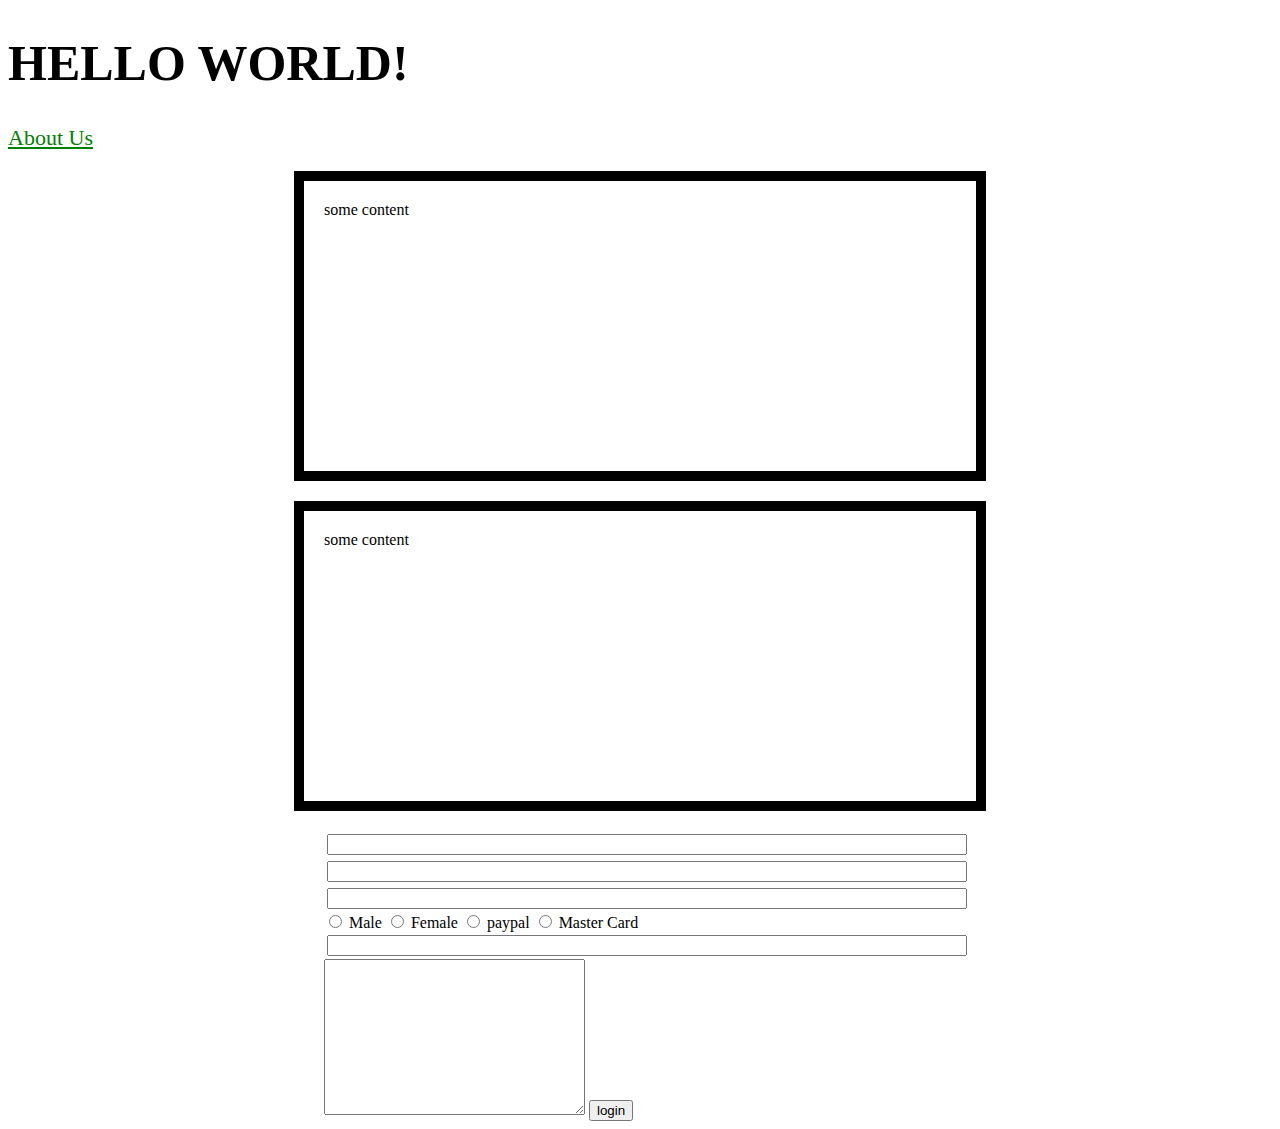
==== day3/index.html @ df44c2a4 "today exercise" ====
<!DOCTYPE html>
<html lang="en">
<head>
    <meta charset="UTF-8">
    <meta name="viewport" content="width=device-width, initial-scale=1.0">
    <meta http-equiv="X-UA-Compatible" content="ie=edge">

    <link rel="stylesheet" href="mystyle.css">

    <title>Document</title>
</head>
<body>
    
    <h1>HELLO WORLD!</h1>

    <a href="http://" class="my_color my_font">
        About Us
    </a>

    <div class="my_box">
        some content
    </div>

    <div class="my_box">
        some content
    </div>


    <form action="" method="">

        <input type="text" name="" id="" class="my_input_txt">

        <input type="text" name="" id="" class="my_input_txt">

        <input type="password" name="" id="" class="my_input_txt">

        <input type="radio" name="gender" id=""> Male
        <input type="radio" name="gender" id=""> Female

        <input type="radio" name="payment" id=""> paypal
        <input type="radio" name="payment" id=""> Master Card

        <input type="tel" name="" id="" class="my_input_txt">

        <textarea name="" id="" cols="30" rows="10"></textarea>

        <input type="submit" value="login">

    </form>


</body>
</html>
---- day3/mystyle.css ----
a:hover {
    color:red;
    text-decoration:none;
}

a:focus {
    color:yellow;
}

.my_color {
    color: green;
}

.my_font {
    font-size:22px;
}

.my_box {
    border:10px solid black;
    padding:20px;
    margin:20px;
    width:50%;
    height:250px;
    background-image: url(banner.jpg);
    background-size: cover;
    background-attachment:fixed;

    margin-left:auto;
    margin-right:auto;
}

form {
    width:50%;
    margin-left:auto;
    margin-right:auto;
}

.my_input_txt {
    width:100%;
    margin: 3px;
}

@media (max-width:500px) {

    h1 {
        font-size:10px;
    }

}

@media (min-width:1000px) {

    h1 {
        font-size:50px;
    }

}
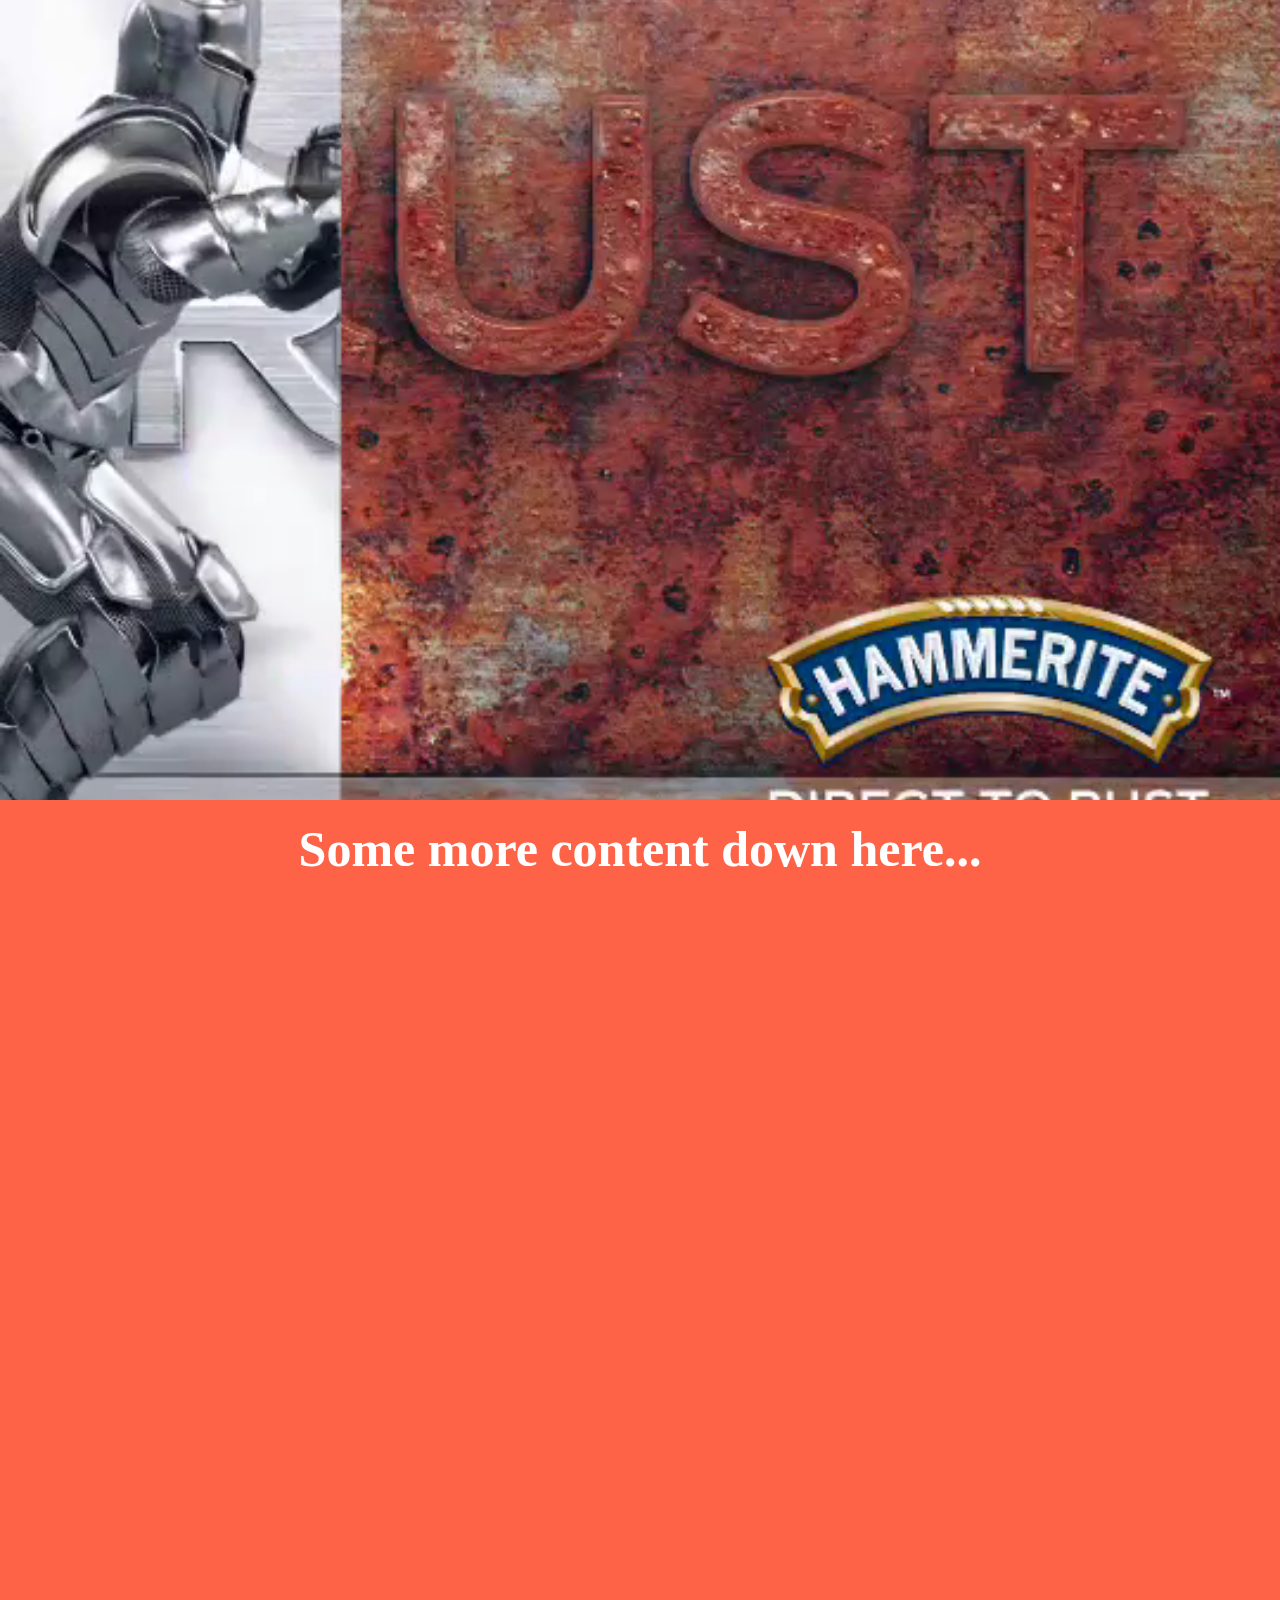
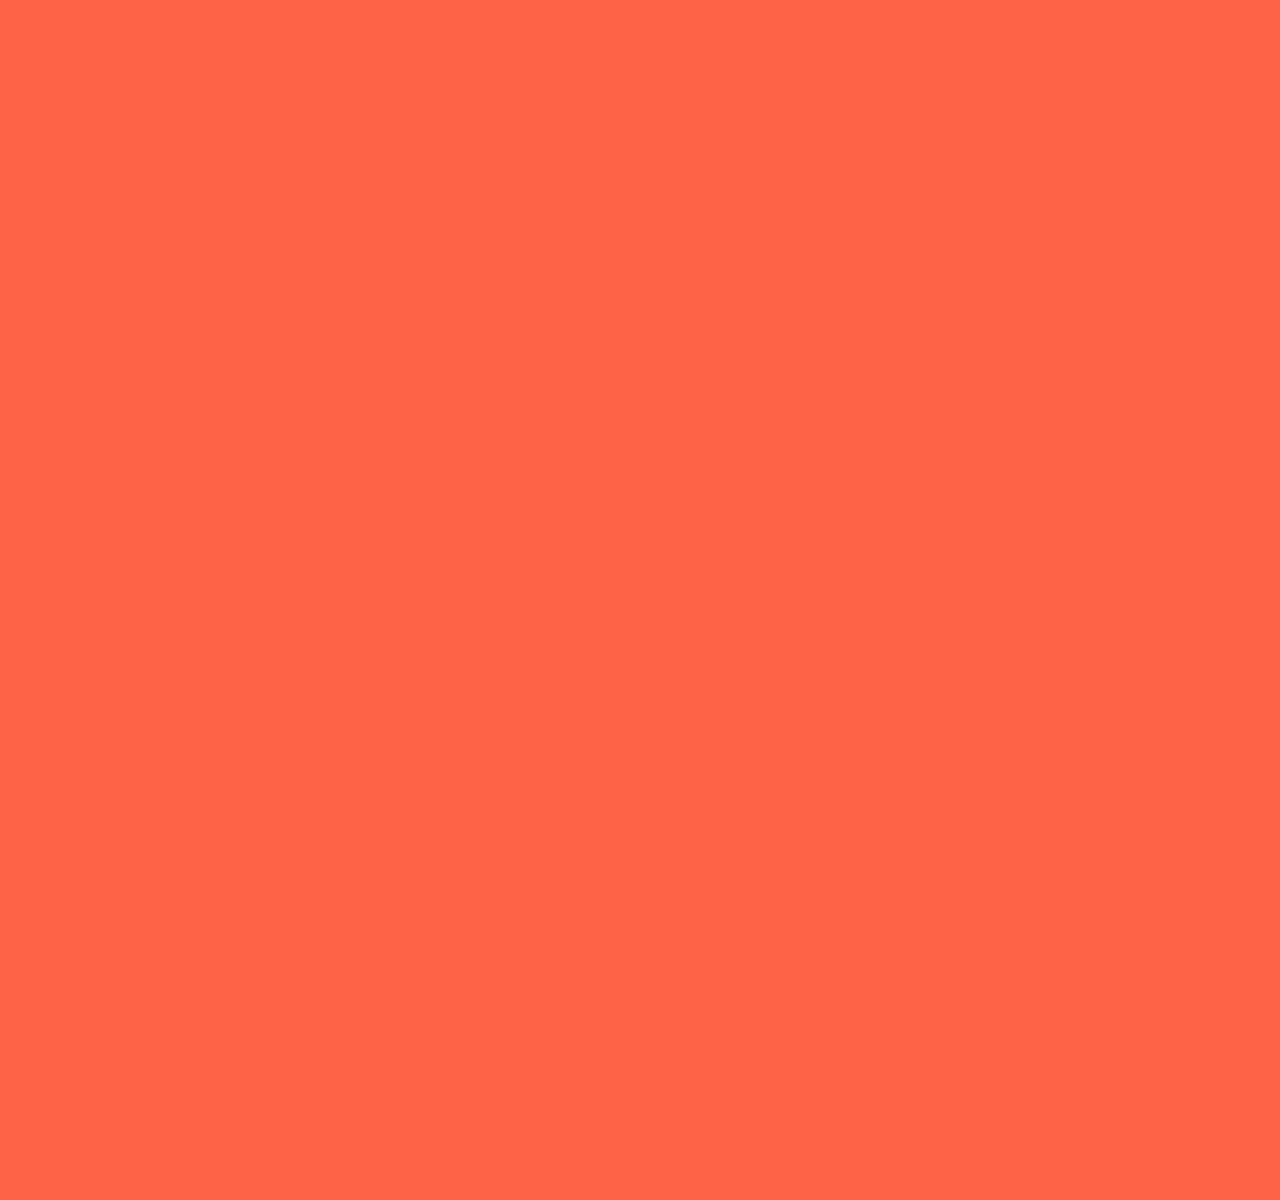
==== commit 4a4d9f83: "test" ====
--- a/day3/index.html
+++ b/day3/index.html
@@ -8,46 +8,77 @@
     <link rel="stylesheet" href="mystyle.css">
 
     <title>Document</title>
+    <style>
+        * {
+  font-family: "Open Sans";
+  box-sizing: border-box;
+  text-align: center;
+  color: #fff;
+}
+
+html, body {
+  width: 100%;
+  height: 100%;
+  margin: 0;
+  padding: 0;
+}
+
+.figure {
+  margin: 0;
+  position: relative;
+}
+.figure h1 {
+  position: absolute;
+  top: 20px;
+  left: 20px;
+  border-right: 3px solid #fff;
+  padding: 5px 10px 5px 5px;
+}
+
+video {
+  width: 100%;
+  max-width: 100%;
+}
+
+.stretch {
+  height: 2000px;
+  background: tomato;
+  min-height: 100%;
+  min-width: 100%;
+  background-size: cover;
+  margin-top: 800px;
+}
+.stretch h1 {
+  padding: 20px;
+}
+
+.hero-wrapper {
+  position: fixed;
+  bottom: 0;
+  right: 0;
+  height: auto;
+  width: auto;
+  min-height: 100%;
+  min-width: 100%;
+  z-index: -9999;
+}
+    </style>
 </head>
 <body>
     
-    <h1>HELLO WORLD!</h1>
-
-    <a href="http://" class="my_color my_font">
-        About Us
-    </a>
-
-    <div class="my_box">
-        some content
+    <div class="hero-wrapper">
+        <div class="hero">
+            <div class="figure">
+                <video loop="loop" muted="muted" autoplay="autoplay">
+                    <source src="test.mp4"/>
+                </video>
+            </div>
+        </div>
     </div>
 
-    <div class="my_box">
-        some content
+    <div class="stretch">
+        <h1>Some more content down here...</h1>
     </div>
-
-
-    <form action="" method="">
-
-        <input type="text" name="" id="" class="my_input_txt">
-
-        <input type="text" name="" id="" class="my_input_txt">
-
-        <input type="password" name="" id="" class="my_input_txt">
-
-        <input type="radio" name="gender" id=""> Male
-        <input type="radio" name="gender" id=""> Female
-
-        <input type="radio" name="payment" id=""> paypal
-        <input type="radio" name="payment" id=""> Master Card
-
-        <input type="tel" name="" id="" class="my_input_txt">
-
-        <textarea name="" id="" cols="30" rows="10"></textarea>
-
-        <input type="submit" value="login">
-
-    </form>
-
 
 </body>
 </html>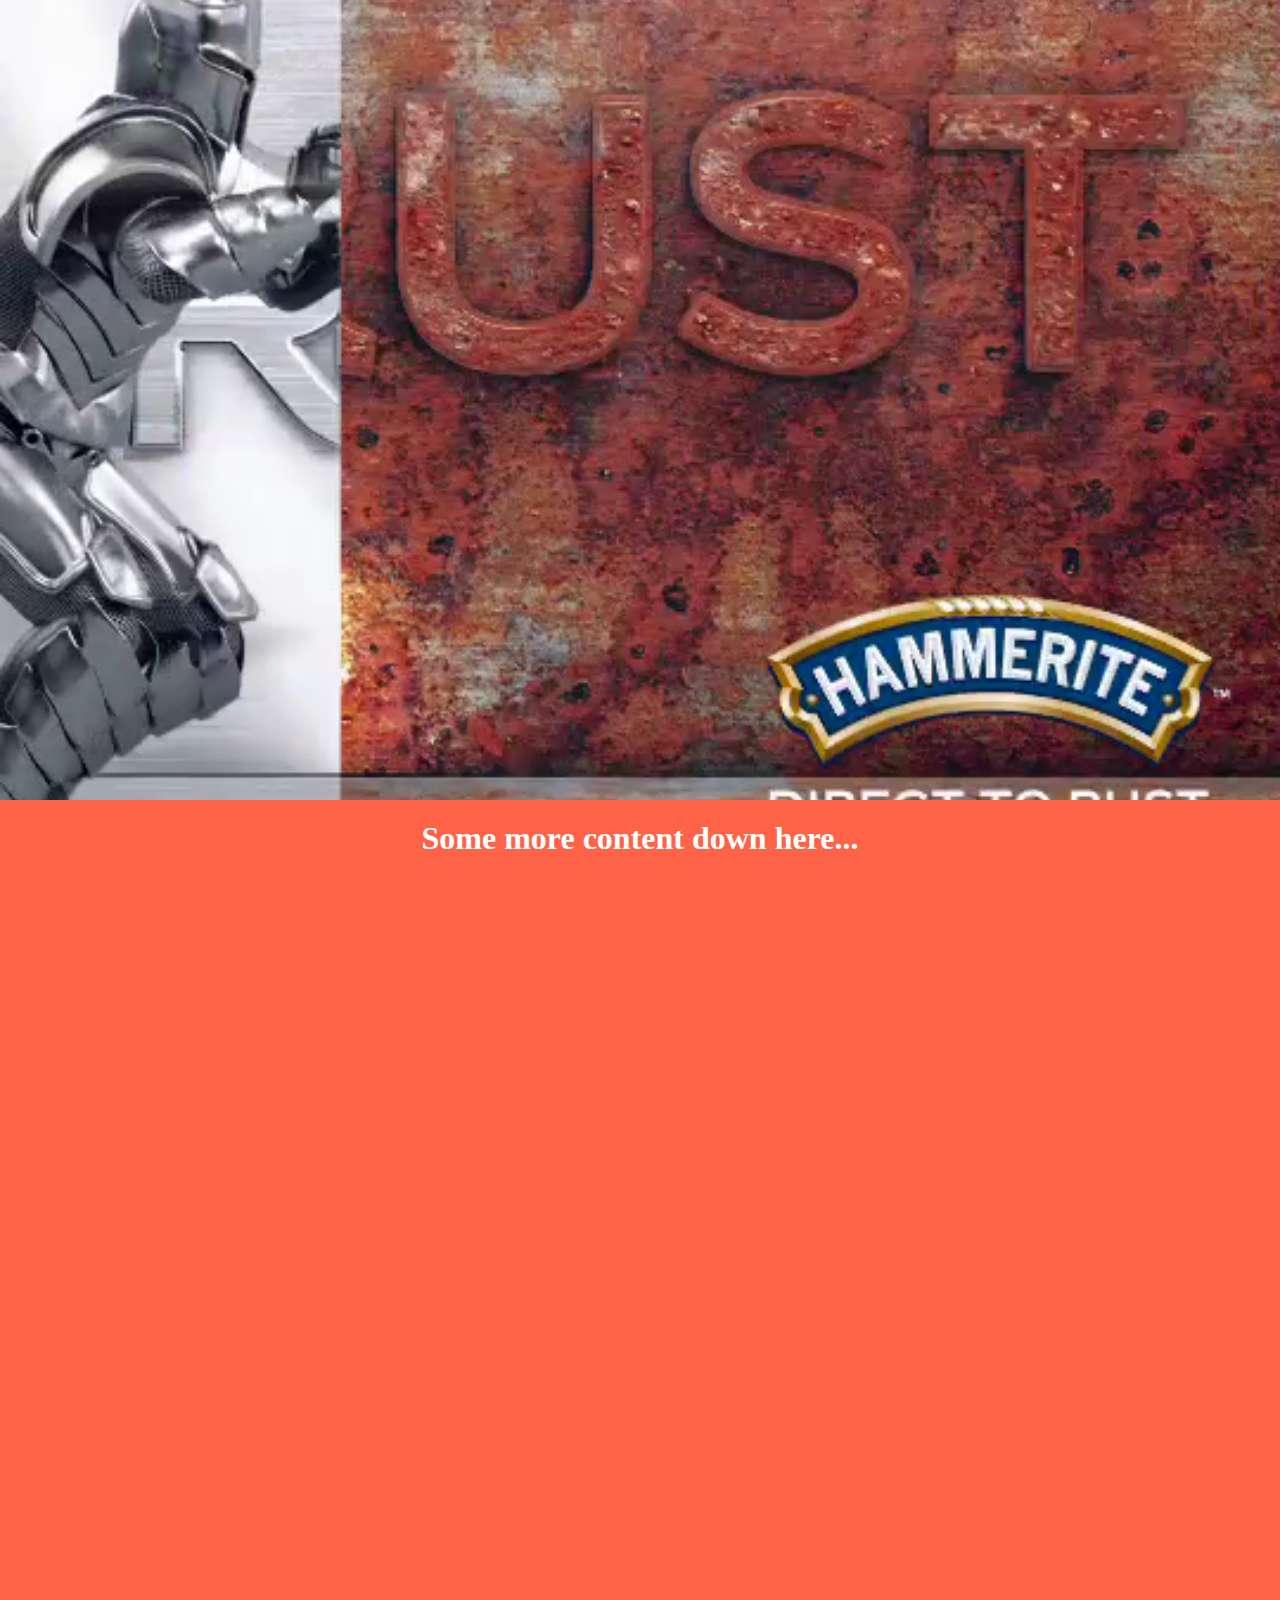
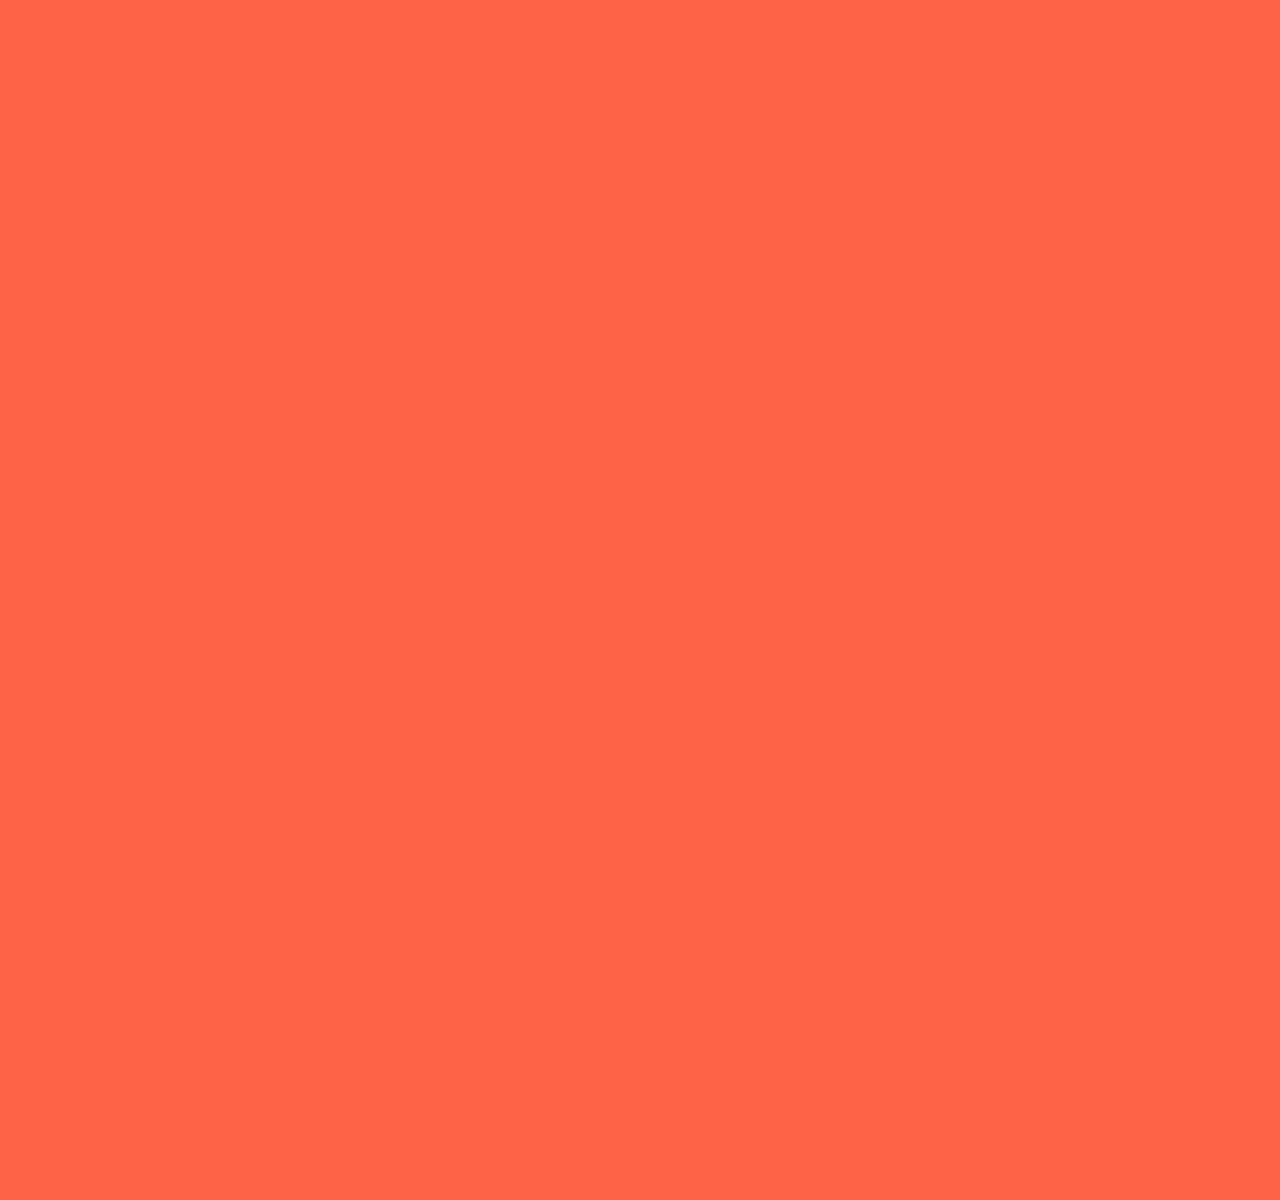
==== commit 0ec790bd: "test" ====
--- a/day3/index.html
+++ b/day3/index.html
@@ -8,61 +8,7 @@
     <link rel="stylesheet" href="mystyle.css">
 
     <title>Document</title>
-    <style>
-        * {
-  font-family: "Open Sans";
-  box-sizing: border-box;
-  text-align: center;
-  color: #fff;
-}
 
-html, body {
-  width: 100%;
-  height: 100%;
-  margin: 0;
-  padding: 0;
-}
-
-.figure {
-  margin: 0;
-  position: relative;
-}
-.figure h1 {
-  position: absolute;
-  top: 20px;
-  left: 20px;
-  border-right: 3px solid #fff;
-  padding: 5px 10px 5px 5px;
-}
-
-video {
-  width: 100%;
-  max-width: 100%;
-}
-
-.stretch {
-  height: 2000px;
-  background: tomato;
-  min-height: 100%;
-  min-width: 100%;
-  background-size: cover;
-  margin-top: 800px;
-}
-.stretch h1 {
-  padding: 20px;
-}
-
-.hero-wrapper {
-  position: fixed;
-  bottom: 0;
-  right: 0;
-  height: auto;
-  width: auto;
-  min-height: 100%;
-  min-width: 100%;
-  z-index: -9999;
-}
-    </style>
 </head>
 <body>
     
--- a/day3/mystyle.css
+++ b/day3/mystyle.css
@@ -1,57 +1,53 @@
-a:hover {
-    color:red;
-    text-decoration:none;
-}
-
-a:focus {
-    color:yellow;
-}
-
-.my_color {
-    color: green;
-}
-
-.my_font {
-    font-size:22px;
-}
-
-.my_box {
-    border:10px solid black;
-    padding:20px;
-    margin:20px;
-    width:50%;
-    height:250px;
-    background-image: url(banner.jpg);
+* {
+    font-family: "Open Sans";
+    box-sizing: border-box;
+    text-align: center;
+    color: #fff;
+  }
+  
+  html, body {
+    width: 100%;
+    height: 100%;
+    margin: 0;
+    padding: 0;
+  }
+  
+  .figure {
+    margin: 0;
+    position: relative;
+  }
+  .figure h1 {
+    position: absolute;
+    top: 20px;
+    left: 20px;
+    border-right: 3px solid #fff;
+    padding: 5px 10px 5px 5px;
+  }
+  
+  video {
+    width: 100%;
+    max-width: 100%;
+  }
+  
+  .stretch {
+    height: 2000px;
+    background: tomato;
+    min-height: 100%;
+    min-width: 100%;
     background-size: cover;
-    background-attachment:fixed;
-
-    margin-left:auto;
-    margin-right:auto;
-}
-
-form {
-    width:50%;
-    margin-left:auto;
-    margin-right:auto;
-}
-
-.my_input_txt {
-    width:100%;
-    margin: 3px;
-}
-
-@media (max-width:500px) {
-
-    h1 {
-        font-size:10px;
-    }
-
-}
-
-@media (min-width:1000px) {
-
-    h1 {
-        font-size:50px;
-    }
-
-}+    margin-top: 800px;
+  }
+  .stretch h1 {
+    padding: 20px;
+  }
+  
+  .hero-wrapper {
+    position: fixed;
+    bottom: 0;
+    right: 0;
+    height: auto;
+    width: auto;
+    min-height: 100%;
+    min-width: 100%;
+    z-index: -9999;
+  }